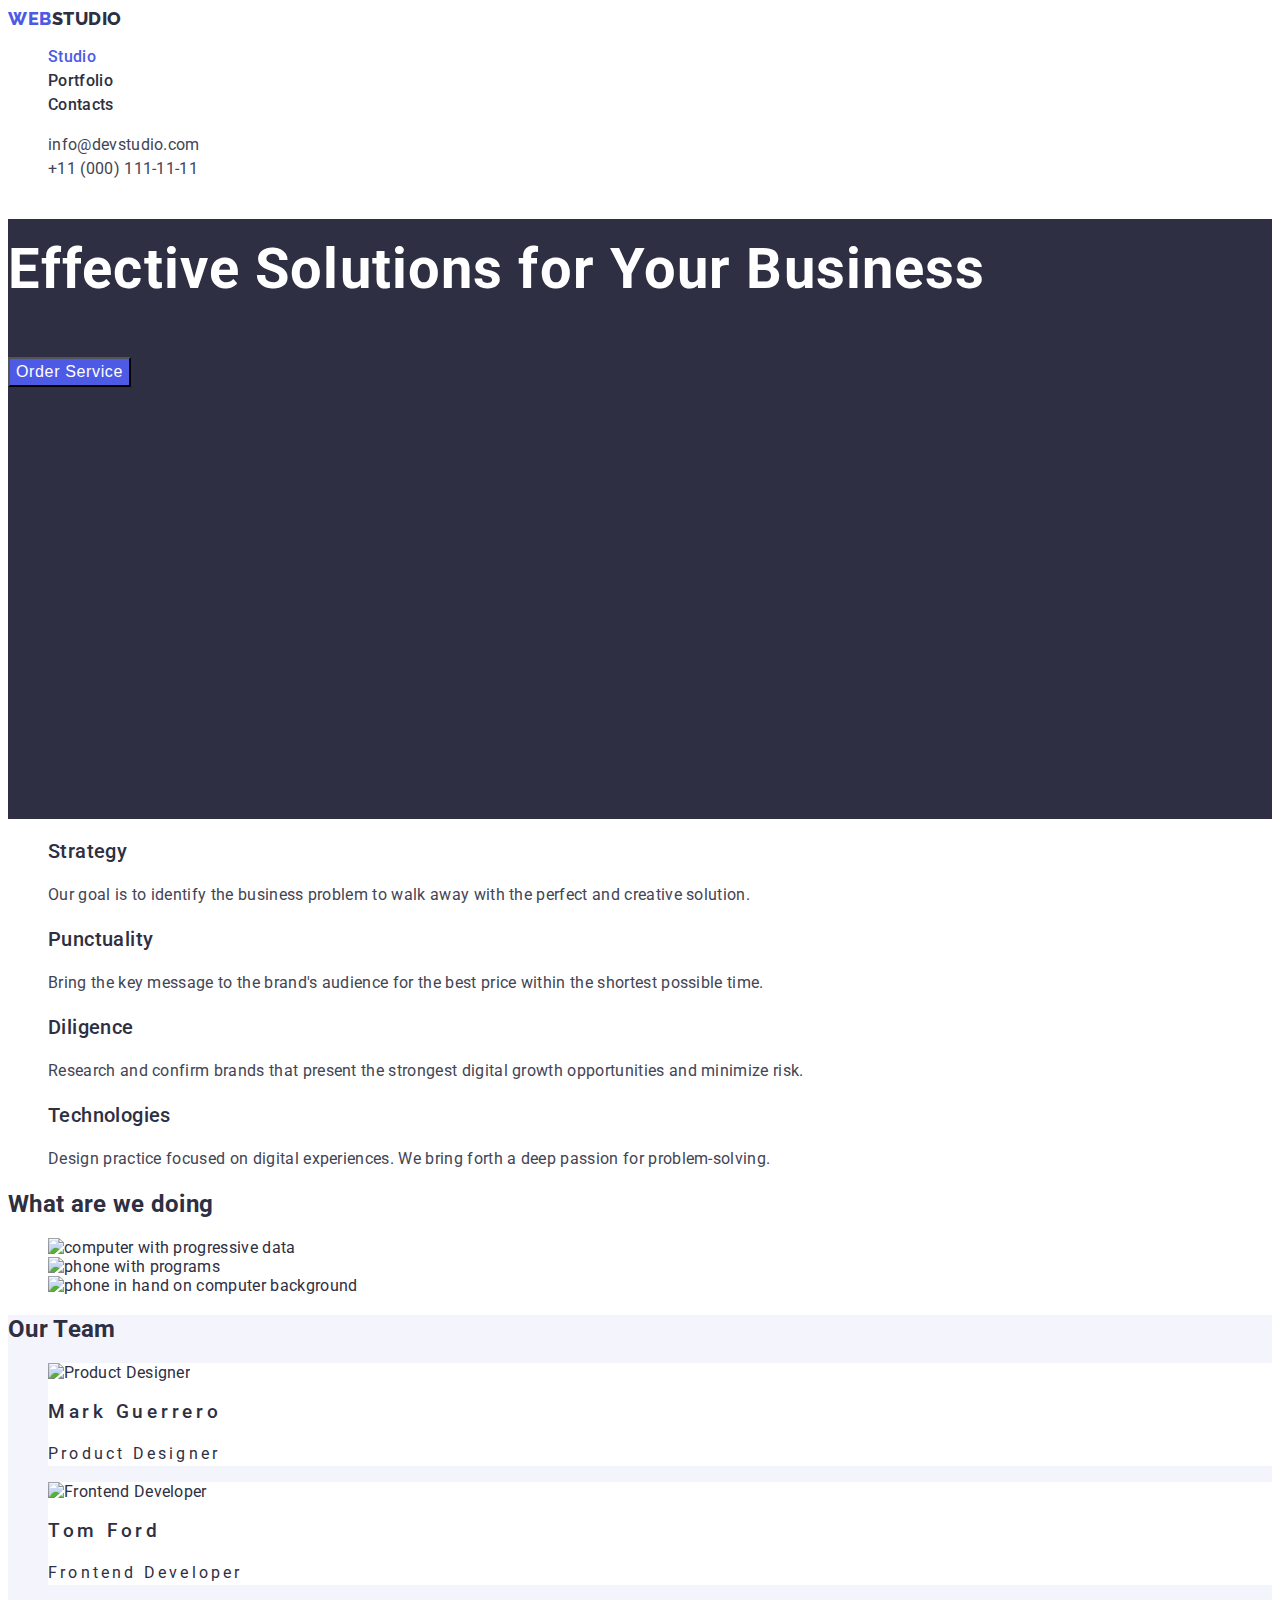
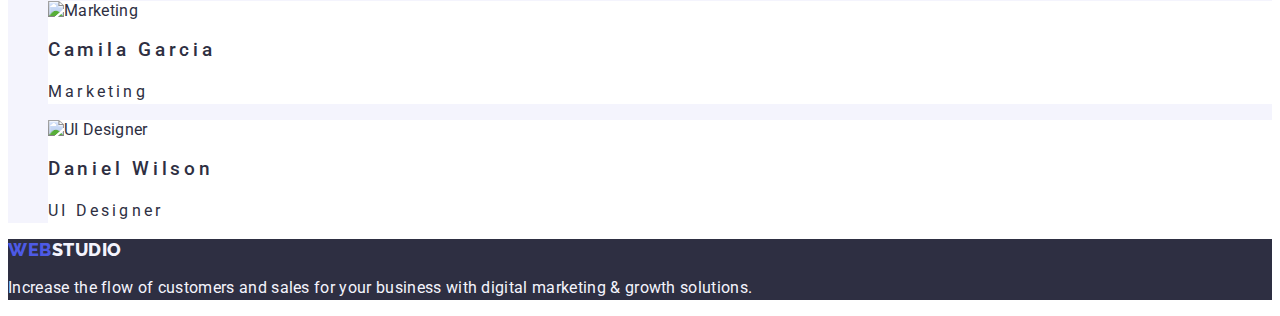
==== index.html @ 88ca9c87 "portfolio" ====
<!DOCTYPE html>
<html lang="en">

<head>
    <meta charset="UTF-8">
    <meta http-equiv="X-UA-Compatible" content="IE=edge">
    <meta name="viewport" content="width=device-width, initial-scale=1.0">
    <title>WebStudio</title>
    <link rel="preconnect" href="https://fonts.googleapis.com">
<link rel="preconnect" href="https://fonts.gstatic.com" crossorigin>
<link href="https://fonts.googleapis.com/css2?family=Montserrat:ital,wght@0,400;1,700&family=Raleway:wght@800&family=Roboto:wght@400;500;700;900&display=swap" rel="stylesheet">
    <link rel="stylesheet" href="./css/styles.css">
</head>

<body>
    <header class="header">
        <nav class="header-navigation">
        <a  class="header-logo link" href="./index.html" >
            Web <span class="header-logotype">Studio</span></a>
            <ul class="header-list list">
                
                <li class="header-item"><a class="header-link current link" href="">Studio</a></li>
                <li class="header-item"><a  class="header-link link" href="./portfolio.html">Portfolio</a></li>
                <li class="header-item"><a class="header-link link" href="">Contacts</a></li>

            </ul>
    </nav>
    <address class="address">
        <ul class="list">
            <li ><a class="header-mail link" href="mailto:info@devstudio.com">info@devstudio.com</a></li>
            <li><a class="header-phone link" href="tel:+110001111111">+11 (000) 111-11-11</a></li>
        </ul>
    </address>
    </header>
    <main class="main-subtitles">
<section class="hero">
    <h1 class="hero-title">
        Effective Solutions for Your Business
    </h1>
    <button type="button" class="hero-button" type="button">Order Service</button>
    </section>
        <section>
            <h2 hidden>Working Principles</h2>
            <ul class="list" >
           <li>
             <h3 class="post">Strategy
            </h3>
            <p class="text">Our goal is to identify the business
                problem to walk away with the perfect and creative solution.</p>
                </li>
                <li>
            <h3 class="post" >
                Punctuality
            </h3>
            <p class="text" >Bring the key message to the brand's audience for the best price within the shortest possible time.</p>
            </li>
            <li>
            <h3 class="post" >
                Diligence
            </h3>
            <p class="text" >Research and confirm brands that present the strongest digital growth opportunities and minimize risk.
            </p>
            </li>
            <li>
            <h3 class="post" >
                Technologies
            </h3>
            <p class="text">Design practice focused on digital experiences. We bring forth a deep passion for problem-solving.</p>
            </li>
</ul>
        </section>
        <section >
            <h2 >What are we doing</h2>
            <ul class="list" >
                <li>
                    <img src="./images/img1.jpg" alt="computer with progressive data" width="360"/>
                </li>
                <li>
                    <img src="./images/img2.jpg" alt="phone with programs" width="360"/>
                </li>
                <li>
                    <img src="./images/img3.jpg" alt="phone in hand on computer background" width="360"/>
                </li>
            </ul>
        </section>
   
    <section class="section-four">
       
        <h2 class="section-four-title" >Our Team</h2>

   <ul class="list section-four-list" >
    <li class="section-four-item">
        <img class="section-four-img"
        src="./images/img.jpg" alt="Product Designer" width="264" height="260" />
        
        <h3 class="section-four-photo">Mark Guerrero</h3>
        <p class="profession">Product Designer </p>
        </li>
        <li class="section-four-item">

        <img class="section-four-img"
         src="./images/img(1).jpg" alt="Frontend Developer" width="264" height="260" />

        <h3 class="section-four-photo">Tom Ford</h3>
        <p class="profession">Frontend Developer</p>
        </li>
        <li class="section-four-item">

        <img class="section-four-img"
         src="./images/img(2).jpg" alt="Marketing" width="264" height="260" />

        <h3 class="section-four-photo">Camila Garcia</h3>
        
        <p class="profession" >Marketing</p>
        </li>
        <li class="section-four-item">

        <img class="section-four-img"
         src="./images/img(3).jpg" alt="UI Designer" width="264" height="260" />

        <h3 class="section-four-photo">Daniel Wilson</h3>
        <p class="profession" >UI Designer</p>
        </li>
</ul>
    </section>
    </main>
    <footer class="footer" >
<a class="header-logo link" href="./index.html">
    Web <span class="footer-logotype">Studio</span></a>

<p class="footer-text">Increase the flow of customers and sales for your business with digital marketing & growth solutions.</p>
    </footer>
    
</body>

</html>
---- css/styles.css ----
.root {
 --main-title-color: #ffffff;
 --second-color: #4d5ae5;
}
body{
    font-family: 'Roboto', sans-serif;
    letter-spacing: 0.02em;
    }
.list{
    list-style: none ;
}
.link{
    text-decoration: none ;
}

.header {
    background-color: var(--main-title-color);
}
.header-logo {
    font-family:  'Raleway', sans-serif;
     font-style: normal;
     font-weight: 800;
     font-size: 18px;
     line-height: 1.17;
     display: flex;
     letter-spacing:  0.03em;
     text-transform: uppercase;
      color:  #4d5ae5;
}
.header-logotype {
width: 71px;
height: 21px;
font-family: 'Raleway';
font-weight: 800;
font-size: 18px;
line-height: 1.7;
display: flex;
letter-spacing: 0.03em;
text-transform: uppercase;
color: #2E2F42; 
}
.header-list .link.current{
    color:  #4d5ae5
}
.address{
    font-family: 'Roboto';
    font-style: normal;
    font-weight: 400;
    line-height: 1.5;
    color: #434455;
    }
.header-item {
    font-weight: 500;
     font-size: 16px;
     line-height: 1.5; 
     color: #2e2f42;}



.header-item:is(:hover, :focus)
.header-link {
  font-weight: 500;
  font-size: 16px;
  line-height: 1.5; 
  letter-spacing: 0.02em;
 color: #2e2f42;
}
.header-mail {
    font-weight: 400;
    font-size: 16px;
    line-height: 1.5;
    letter-spacing: 0.02em;
    color: #434455;  
}
.header-phone {
font-weight: 400;
font-size: 16px;
line-height: 1.5;
letter-spacing: 0.02em;
color: #434455;
}
.hero {
    background-color:#2e2f42 ;
    height: 600px;
    left: 0px;
    top: 72px;}
.hero-button{
font-weight: 500;
font-size: 16px;
line-height: 1.5;
display: flex;
align-items: center;
letter-spacing: 0.04em;
color: #ffffff;
background-color: #4D5AE5;;
}
.hero-title{
font-weight: 700;
font-size: 56px;
line-height: 1.8;

letter-spacing: 0.02em;
color: #ffffff;
}
.post{
width: 264px;
height: 24px;
font-weight: 500;
font-size: 20px;
line-height: 1.2;
letter-spacing: 0.02em;
color: #2E2F42;
}
.text{
font-weight: 400;
font-size: 16px;
line-height: 1.5;
letter-spacing: 0.02em;
color: #434455;
}
.section-four{
background: #F4F4FD;
}
.section-four-photo{
    font-weight: 500;
    font-size: 20;
    line-height: 1.2;
    letter-spacing: 0.2em;
    color: #2E2F42;
}
.section-four-item{
    background-color: #ffffff;
}
.profession{
    line-height: 1.5;
    letter-spacing: 0.2em;
    color: 434455;
}

.footer{
    background-color: #2E2F42;
}
.footer-logotype{
    color: #f4f4fd;

}
.footer-text{
font-weight: 400;
font-size: 16px;
line-height: 24px;
letter-spacing: 0.02em;
color: #F4F4FD;
}

.root{
    background-color: #ffffff;
}
body{
    font-family: 'Roboto', sans-serif;
    letter-spacing: 0.02em;
    color: #2E2F42;
    }
.list{
    list-style: none ;
}
.link{
    text-decoration: none ;
}
.header {
    background-color: var(--main-title-color);
}
.header-logo {
    font-family:  'Raleway', sans-serif;;
     font-weight: 800;
     font-size: 18px;
     line-height: 1.17;
     display: flex;
     letter-spacing:  0.03em;
     text-transform: uppercase;
      color:  #4d5ae5;
}
.header-logotype {
width: 71px;
height: 21px;
font-family: 'Raleway';
font-weight: 800;
font-size: 18px;
line-height: 1.17;
display: flex;
letter-spacing: 0.03em;
text-transform: uppercase;
color: #2E2F42; 
}

.address{
        line-height: 1.5;
        color: #434455;
        }
 .header-item {
        font-weight: 500;
         font-size: 16px;
         line-height: 1.5; 
         color: #2e2f42
        }
 .header-link {
          font-weight: 500;
          font-size: 16px;
          line-height: 1.5; 
          letter-spacing: 0.02em;
         color: #2e2f42;
        }
 .header-mail {
            font-weight: 400;
            font-size: 16px;
            line-height: 1.5;
            letter-spacing: 0.02em;
            color: #434455;  
        }
 .header-phone {
        font-weight: 400;
        font-size: 16px;
        line-height: 1.5;
        letter-spacing: 0.02em;
        color: #434455;
        }
.portfolio{
   font-family: 'Roboto', sans-serif ; 
}




.portfolio-btn  {
font-family: 'Roboto', sans-serif ;
font-weight: 500;
border: none;
background: #F4F4FD;
color: #4D5AE5;

}
.work-item {
  font-family:'Roboto',sans-serif ;
  font-style: normal;
   
   font-size: 16px;
   line-height: 1.5; 
  
   letter-spacing: 0.04em;  
}
.service-link{
text-decoration: none ;
}
.service{
     
     color: #2E2F42; 
}
.service-title{
    color: #2E2F42;
}
.service-text{
    color: #2E2F42;
}
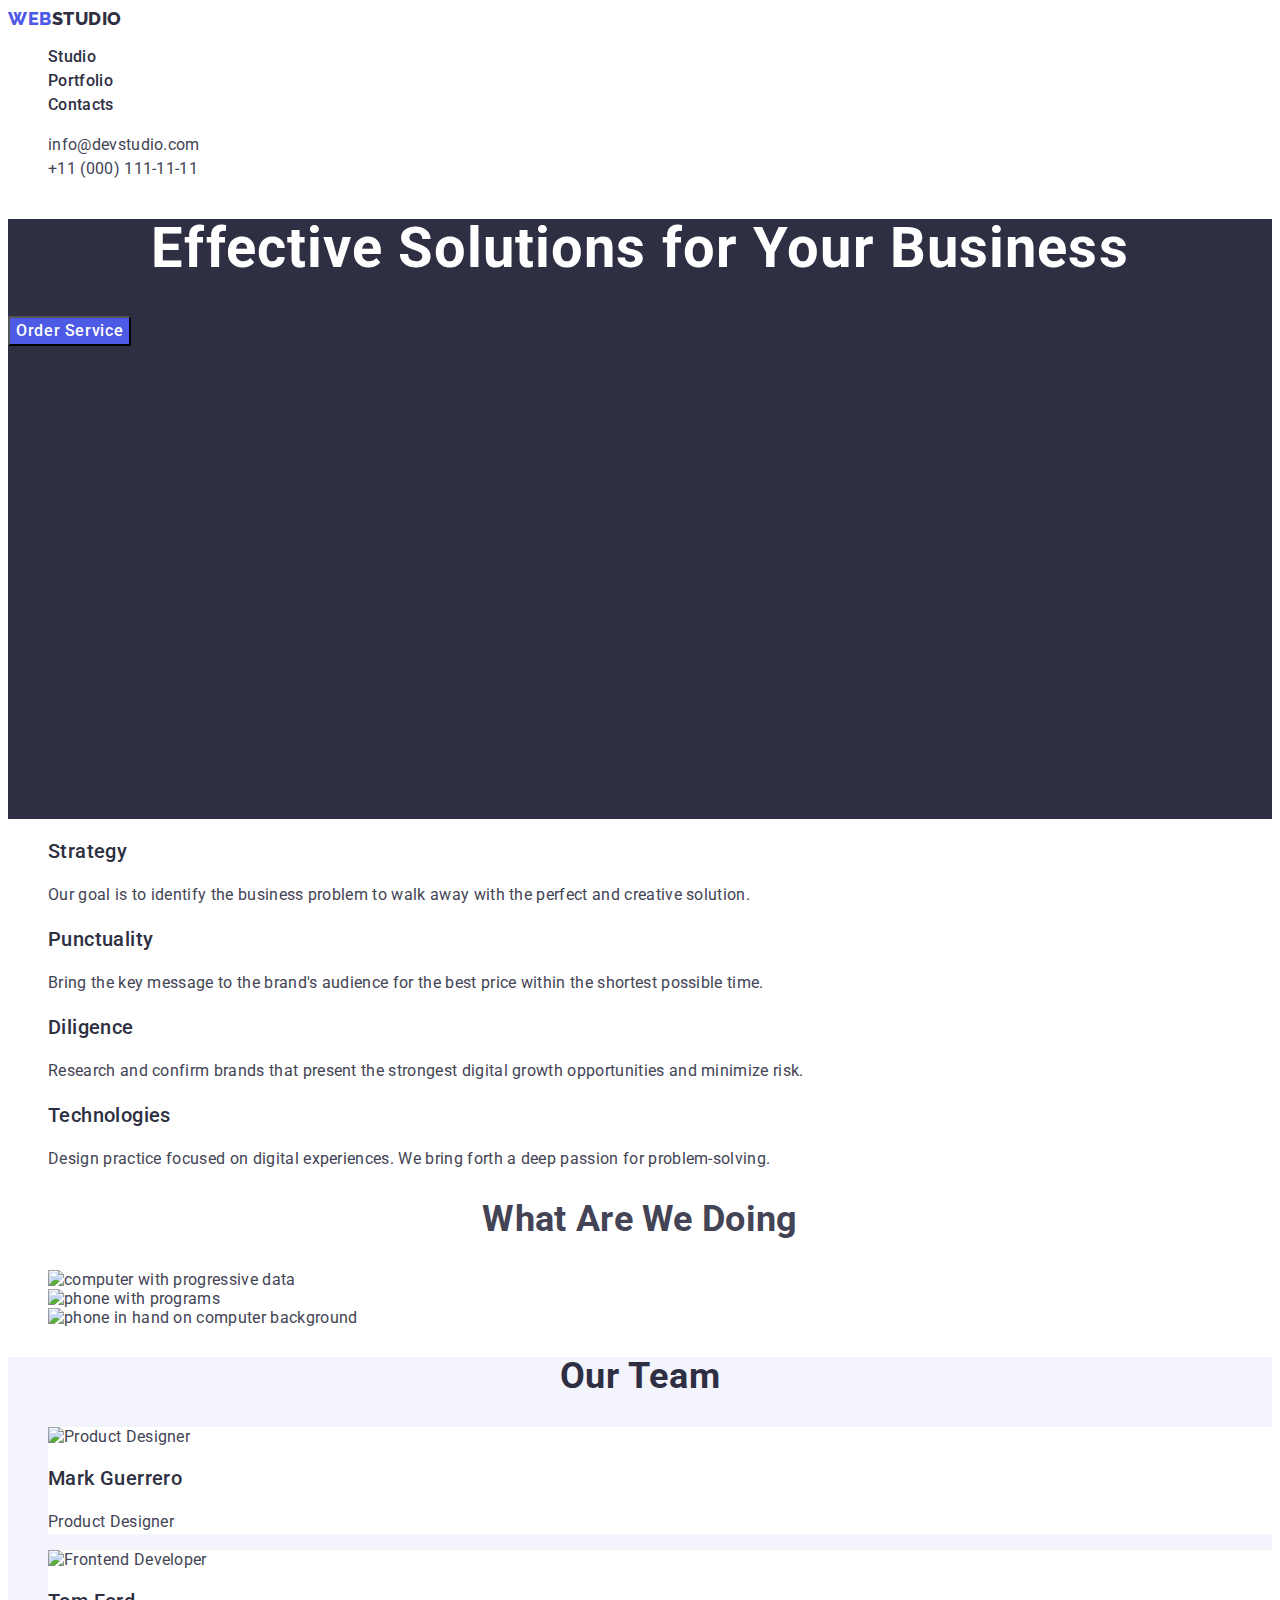
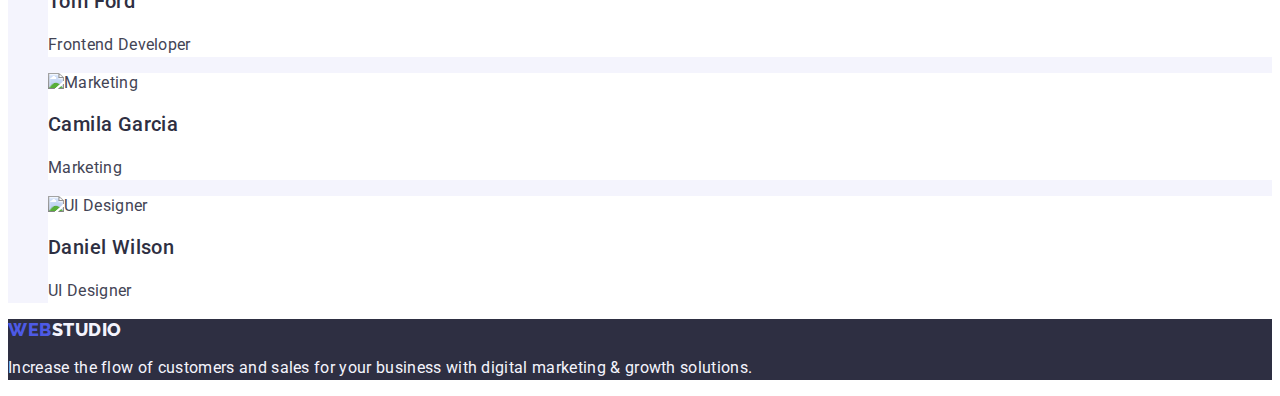
==== commit 755c4881: "goit5" ====
--- a/index.html
+++ b/index.html
@@ -19,16 +19,16 @@
             Web <span class="header-logotype">Studio</span></a>
             <ul class="header-list list">
                 
-                <li class="header-item"><a class="header-link current link" href="">Studio</a></li>
-                <li class="header-item"><a  class="header-link link" href="./portfolio.html">Portfolio</a></li>
+                <li class="header-item"><a class="header-link link" href="./index.html">Studio</a></li>
+                <li class="header-item"><a class="header-link link" href="./portfolio.html">Portfolio</a></li>
                 <li class="header-item"><a class="header-link link" href="">Contacts</a></li>
 
             </ul>
     </nav>
     <address class="address">
-        <ul class="list">
+        <ul class="header-list list  ">
             <li ><a class="header-mail link" href="mailto:info@devstudio.com">info@devstudio.com</a></li>
-            <li><a class="header-phone link" href="tel:+110001111111">+11 (000) 111-11-11</a></li>
+            <li><a class="header-mail link" href="tel:+110001111111">+11 (000) 111-11-11</a></li>
         </ul>
     </address>
     </header>
@@ -37,10 +37,10 @@
     <h1 class="hero-title">
         Effective Solutions for Your Business
     </h1>
-    <button type="button" class="hero-button" type="button">Order Service</button>
+    <button type="button" class="hero-button">Order Service</button>
     </section>
         <section>
-            <h2 hidden>Working Principles</h2>
+            <h2 hidden class="hidden-header">section two</h2>
             <ul class="list" >
            <li>
              <h3 class="post">Strategy
@@ -70,7 +70,7 @@
 </ul>
         </section>
         <section >
-            <h2 >What are we doing</h2>
+            <h2 class="hero-title-two" >What are we doing</h2>
             <ul class="list" >
                 <li>
                     <img src="./images/img1.jpg" alt="computer with progressive data" width="360"/>
--- a/css/styles.css
+++ b/css/styles.css
@@ -5,6 +5,8 @@
 body{
     font-family: 'Roboto', sans-serif;
     letter-spacing: 0.02em;
+    color: #434455;
+    background-color: #ffffff;
     }
 .list{
     list-style: none ;
@@ -39,9 +41,8 @@
 text-transform: uppercase;
 color: #2E2F42; 
 }
-.header-list .link.current{
-    color:  #4d5ae5
-}
+
+
 .address{
     font-family: 'Roboto';
     font-style: normal;
@@ -57,7 +58,9 @@
 
 
 
-.header-item:is(:hover, :focus)
+.header-link:hover{color: #404bbf }
+
+.header-link:focus{ color: #404bbf }
 .header-link {
   font-weight: 500;
   font-size: 16px;
@@ -72,19 +75,20 @@
     letter-spacing: 0.02em;
     color: #434455;  
 }
-.header-phone {
-font-weight: 400;
-font-size: 16px;
-line-height: 1.5;
-letter-spacing: 0.02em;
-color: #434455;
-}
+
 .hero {
     background-color:#2e2f42 ;
     height: 600px;
     left: 0px;
     top: 72px;}
+ .hero-button:hover{color: #404bbf;
+ background-color: #404bbf;
+    }
+
+.hero-button:focus{color: #404bbf;
+background-color: #404bbf; }
 .hero-button{
+font-family: 'Roboto', sans-serif;   
 font-weight: 500;
 font-size: 16px;
 line-height: 1.5;
@@ -92,13 +96,14 @@
 align-items: center;
 letter-spacing: 0.04em;
 color: #ffffff;
-background-color: #4D5AE5;;
+background-color: #4D5AE5;
+cursor: pointer;
 }
 .hero-title{
 font-weight: 700;
 font-size: 56px;
-line-height: 1.8;
-
+line-height: 1.07;
+text-align: center;
 letter-spacing: 0.02em;
 color: #ffffff;
 }
@@ -118,14 +123,29 @@
 letter-spacing: 0.02em;
 color: #434455;
 }
-.section-four{
-background: #F4F4FD;
-}
+.hero-title-two{
+  font-size: 36px;
+  line-height: 1.11;
+  text-align: center;
+  text-transform: capitalize;  
+}
+.section-four-title{
+    font-size: 36px;
+    line-height: 1.11;
+    text-align: center;
+    text-transform: capitalize;
+    letter-spacing: 0.02em;
+   color: #2E2F42;
+  }  
+
+  .section-four{
+    background: #f4f4fd;
+  }
 .section-four-photo{
     font-weight: 500;
-    font-size: 20;
+    font-size: 20px;
     line-height: 1.2;
-    letter-spacing: 0.2em;
+    letter-spacing: 0.02em;
     color: #2E2F42;
 }
 .section-four-item{
@@ -133,8 +153,8 @@
 }
 .profession{
     line-height: 1.5;
-    letter-spacing: 0.2em;
-    color: 434455;
+    letter-spacing: 0.02em;
+    color: #434455;
 }
 
 .footer{
@@ -158,14 +178,14 @@
 body{
     font-family: 'Roboto', sans-serif;
     letter-spacing: 0.02em;
-    color: #2E2F42;
+    color: #434455;
     }
 .list{
     list-style: none ;
 }
+
 .link{
-    text-decoration: none ;
-}
+    text-decoration: none ;}
 .header {
     background-color: var(--main-title-color);
 }
@@ -232,12 +252,23 @@
 
 .portfolio-btn  {
 font-family: 'Roboto', sans-serif ;
+font-size: 16px;
 font-weight: 500;
+line-height: 1.5;
+letter-spacing: 0.04em;
 border: none;
+cursor: pointer;
 background: #F4F4FD;
 color: #4D5AE5;
 
 }
+.portfolio-btn:hover{color: #ffffff ;
+  background-color: #404bbf;  
+
+}
+
+.portfolio-btn:focus{color: #ffffff ;
+    background-color: #404bbf;}
 .work-item {
   font-family:'Roboto',sans-serif ;
   font-style: normal;
@@ -247,16 +278,28 @@
   
    letter-spacing: 0.04em;  
 }
-.service-link{
+
+
+.servise-link{
 text-decoration: none ;
 }
-.service{
-     
-     color: #2E2F42; 
+
+.service-list{
+ list-style: none;
+ 
+ color: #2E2F42;   
 }
 .service-title{
+    font-weight: 500;
+    font-size: 20px;
+    line-height: 1.2;
+    letter-spacing: 0.02em;
     color: #2E2F42;
 }
 .service-text{
-    color: #2E2F42;
-}
+    font-size: 16px;
+    line-height: 1.5;
+    letter-spacing: 0.02em;
+
+    color: #434455;
+}
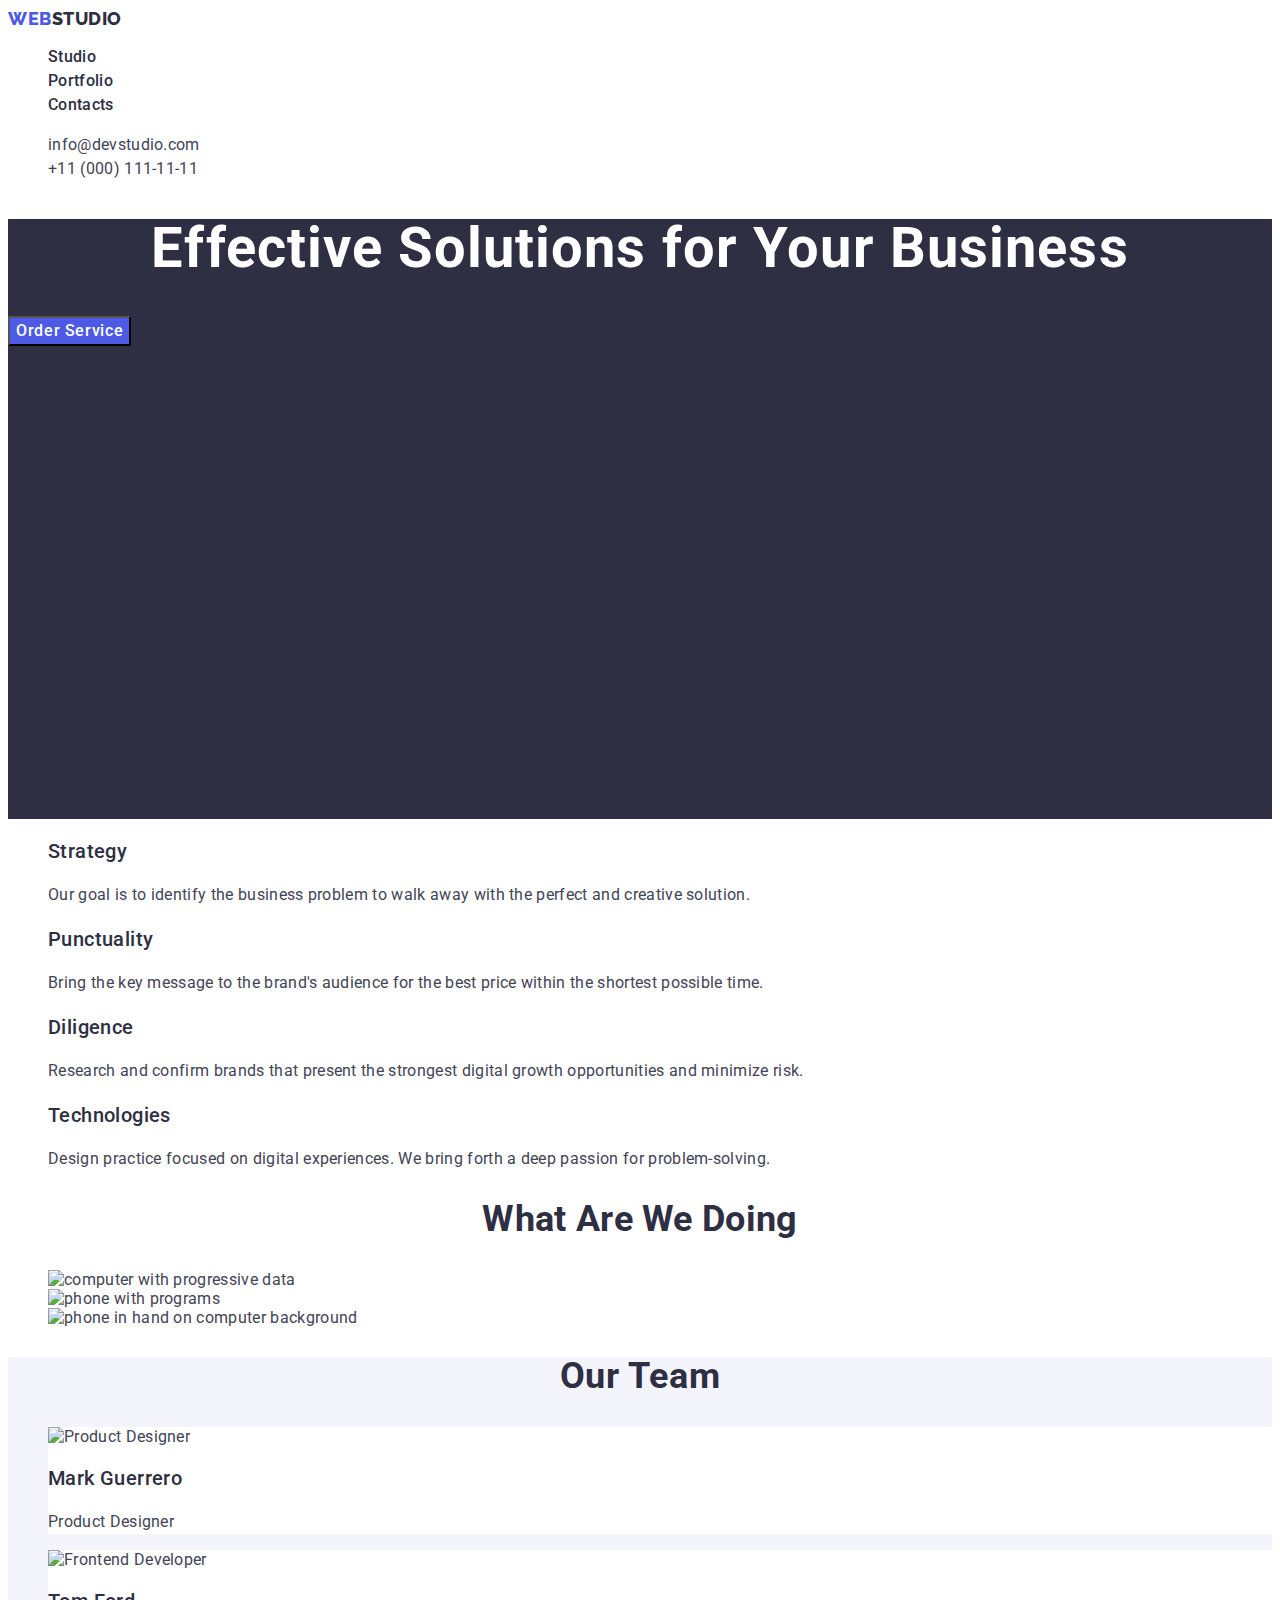
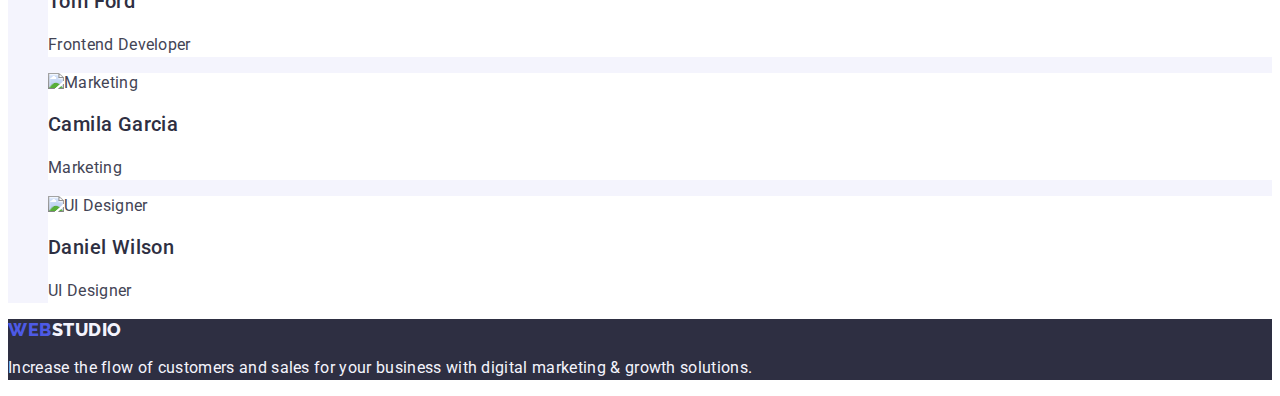
==== commit d5995482: "goit8" ====
--- a/index.html
+++ b/index.html
@@ -70,7 +70,7 @@
 </ul>
         </section>
         <section >
-            <h2 class="hero-title-two" >What are we doing</h2>
+            <h2 class="hero-title-two">What are we doing</h2>
             <ul class="list" >
                 <li>
                     <img src="./images/img1.jpg" alt="computer with progressive data" width="360"/>
--- a/css/styles.css
+++ b/css/styles.css
@@ -55,12 +55,19 @@
      font-size: 16px;
      line-height: 1.5; 
      color: #2e2f42;}
-
-
-
-.header-link:hover{color: #404bbf }
-
-.header-link:focus{ color: #404bbf }
+  .header-list:hover {
+      color: #404bbf;
+  }
+
+  .header-list:focus {
+      color: #404bbf;
+  }
+
+
+
+.header-link:hover{color: #404bbf; }
+
+.header-link:focus{ color: #404bbf;}
 .header-link {
   font-weight: 500;
   font-size: 16px;
@@ -75,9 +82,15 @@
     letter-spacing: 0.02em;
     color: #434455;  
 }
+.header-mail:hover {
+    color: #404bbf;
+}
+.header-mail:focus {
+    color: #404bbf;
+}
 
 .hero {
-    background-color:#2e2f42 ;
+    background-color:#2e2f42;
     height: 600px;
     left: 0px;
     top: 72px;}
@@ -86,7 +99,8 @@
     }
 
 .hero-button:focus{color: #404bbf;
-background-color: #404bbf; }
+background-color: #404bbf; 
+}
 .hero-button{
 font-family: 'Roboto', sans-serif;   
 font-weight: 500;
@@ -127,7 +141,8 @@
   font-size: 36px;
   line-height: 1.11;
   text-align: center;
-  text-transform: capitalize;  
+  text-transform: capitalize;
+ color: #2E2F42;
 }
 .section-four-title{
     font-size: 36px;
@@ -280,10 +295,6 @@
 }
 
 
-.servise-link{
-text-decoration: none ;
-}
-
 .service-list{
  list-style: none;
  
